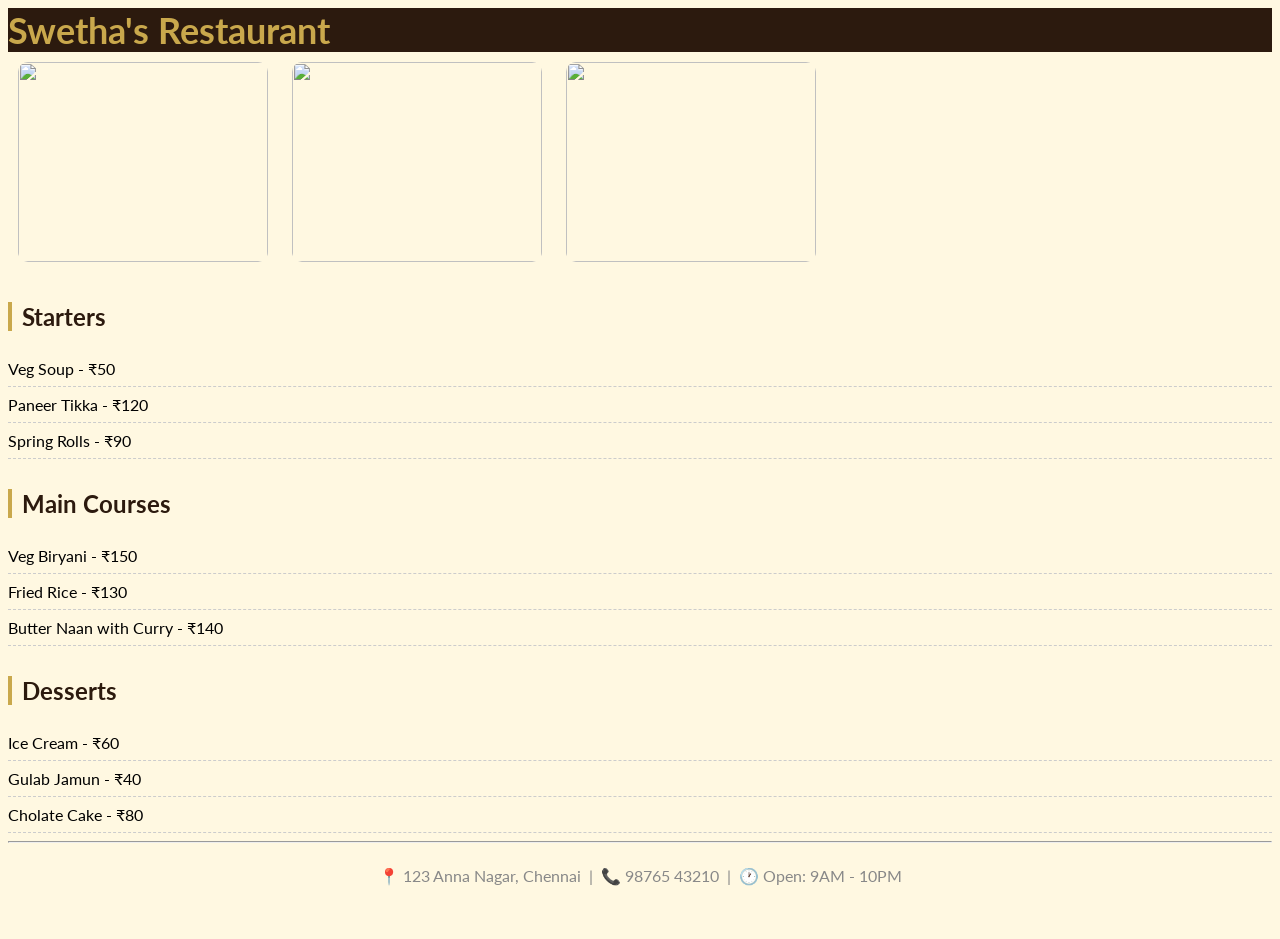
==== index.html @ 1e4f29b1 "Rename index .html to index.html" ====
<!DOCTYPE html>
<html>
<head>
    <title>Restaurant Menu</title>
    <link href="https://fonts.googleapis.com/css2?family=Playfair+Display&family=Lato&display=swap" rel="stylesheet">
    <style>
        body {
            background-color: #fff8e1;
            font-family: 'Lato', sans-serif;
        }
        h1 {
            background-color: #2c1a0e;
            color: #c9a84c;
            font-size: 36px;
            text-align: center:
            padding: 20px;
            margin: 0;
        }
        img {
             margin: 10px;
             border-radius: 10px;
             width: 250px;
             height: 200px;
        }
        li {
            padding: 8px 0;
            border-bottom: 1px dashed #ccc;
            font-size: 16px;
            list-style: none;
        }
        h2 { 
           color: #2c1a0e;
           border-left: 4px solid #c9a84c;
           padding-left: 10px;
           margin-top: 30px;
        }
           
    </style>
</head>
<body>
    <h1>Swetha's Restaurant</h1>
    
    <img src="https://images.unsplash.com/photo-1585937421612-70a008356fbe?q=80&w=736&auto=format&fit=crop&ixlib=rb-4.1.0&ixid=M3wxMjA3fDB8MHxwaG90by1wYWdlfHx8fGVufDB8fHx8fA%3D%3D">
    <img src="https://images.unsplash.com/photo-1589302168068-964664d93dc0?q=80&w=687&auto=format&fit=crop&ixlib=rb-4.1.0&ixid=M3wxMjA3fDB8MHxwaG90by1wYWdlfHx8fGVufDB8fHx8fA%3D%3D">
    <img src="https://images.unsplash.com/photo-1606313564200-e75d5e30476c?q=80&w=687&auto=format&fit=crop&ixlib=rb-4.1.0&ixid=M3wxMjA3fDB8MHxwaG90by1wYWdlfHx8fGVufDB8fHx8fA%3D%3D">
    <h2>Starters</h2>
    <u1>
        <li>Veg Soup - &#8377;50</li>
        <li>Paneer Tikka - &#8377;120</li>
        <li>Spring Rolls - &#8377;90</li>
    </u1>
    <h2>Main Courses</h2>
    <u1>
       <li>Veg Biryani - &#8377;150</li>
       <li>Fried Rice - &#8377;130</li>
       <li>Butter Naan with Curry - &#8377;140</li>
    </u1>
    <h2>Desserts</h2>
    <u1>
        <li>Ice Cream - &#8377;60</li>
        <li>Gulab Jamun - &#8377;40</li>
        <li>Cholate Cake - &#8377;80</li>
    </u1>
    <hr>
    <footer style="text-align:center; color:#888; padding:15px;">
        📍 123 Anna Nagar, Chennai &nbsp;|&nbsp; 
        📞 98765 43210 &nbsp;|&nbsp; 
        🕐 Open: 9AM - 10PM
    </footer>
    <footer style="text-align:center; color:#888; padding:15px;">
</body>
</html>
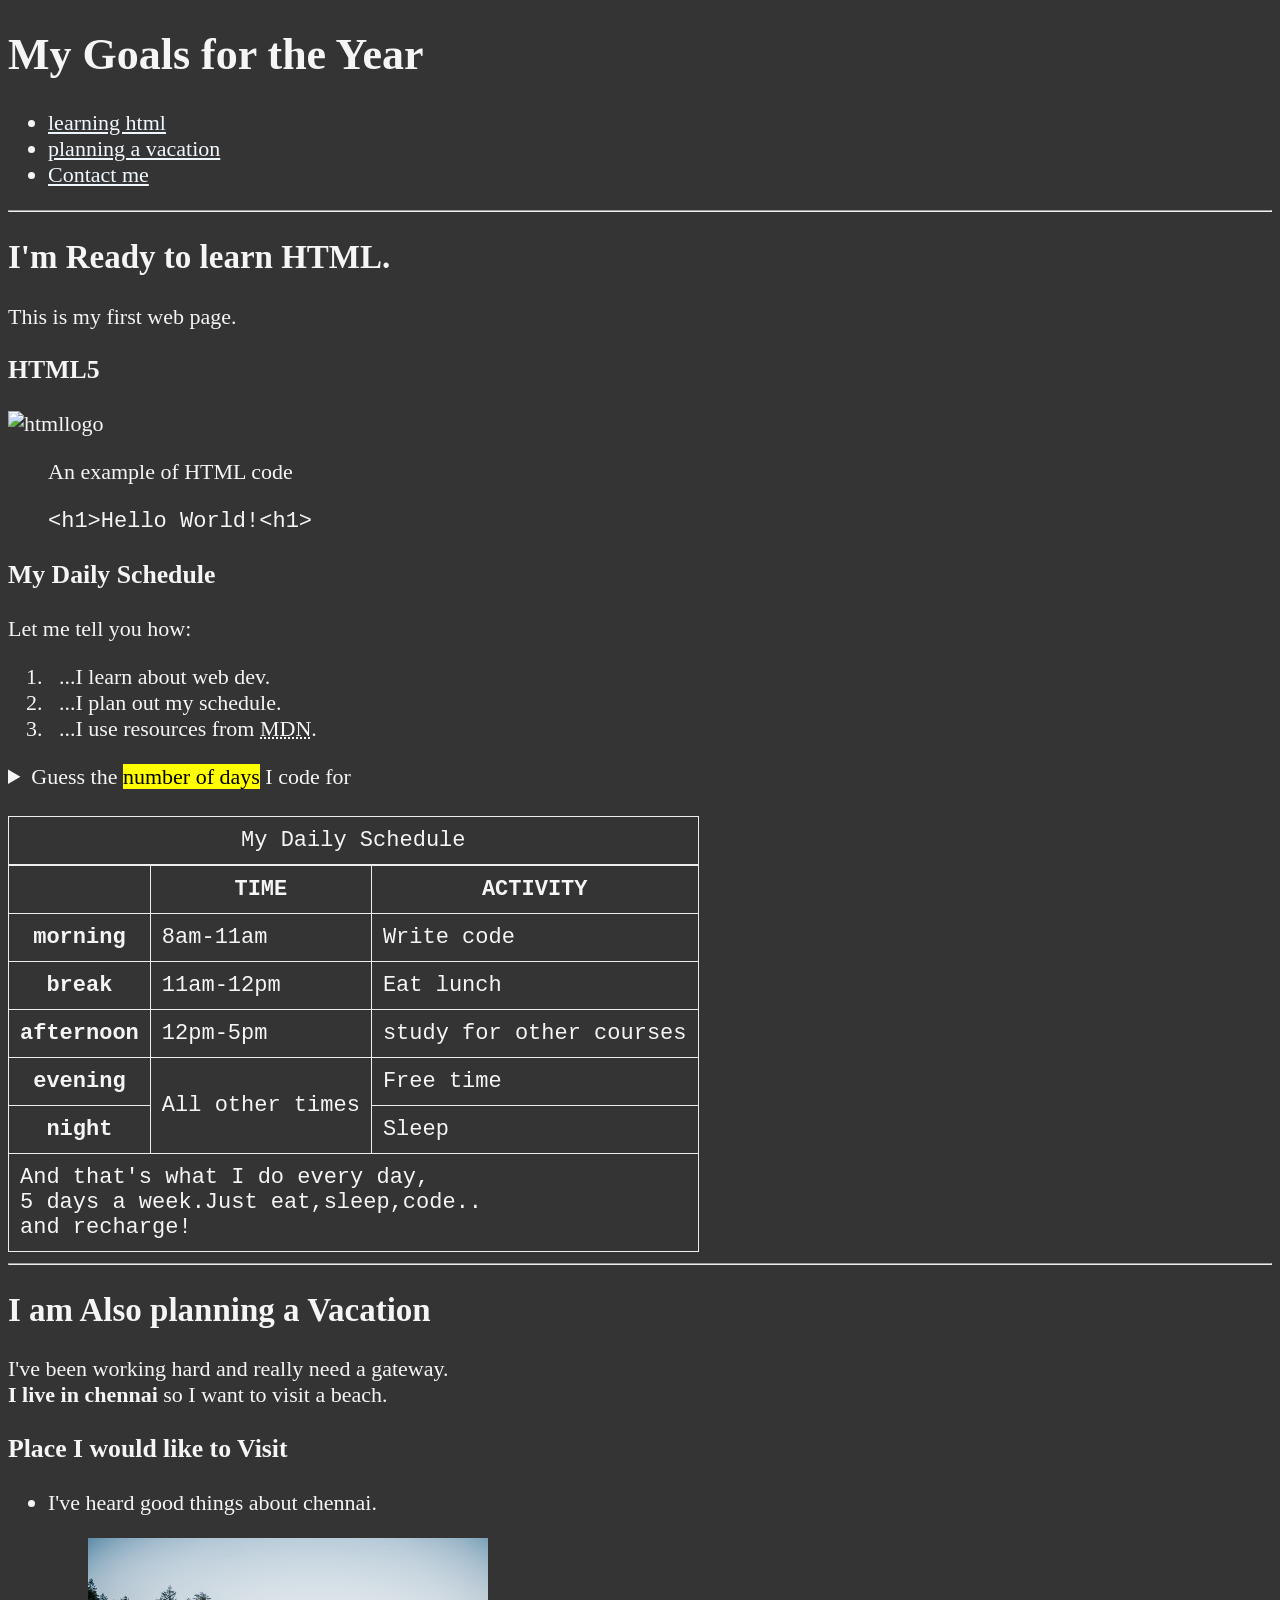
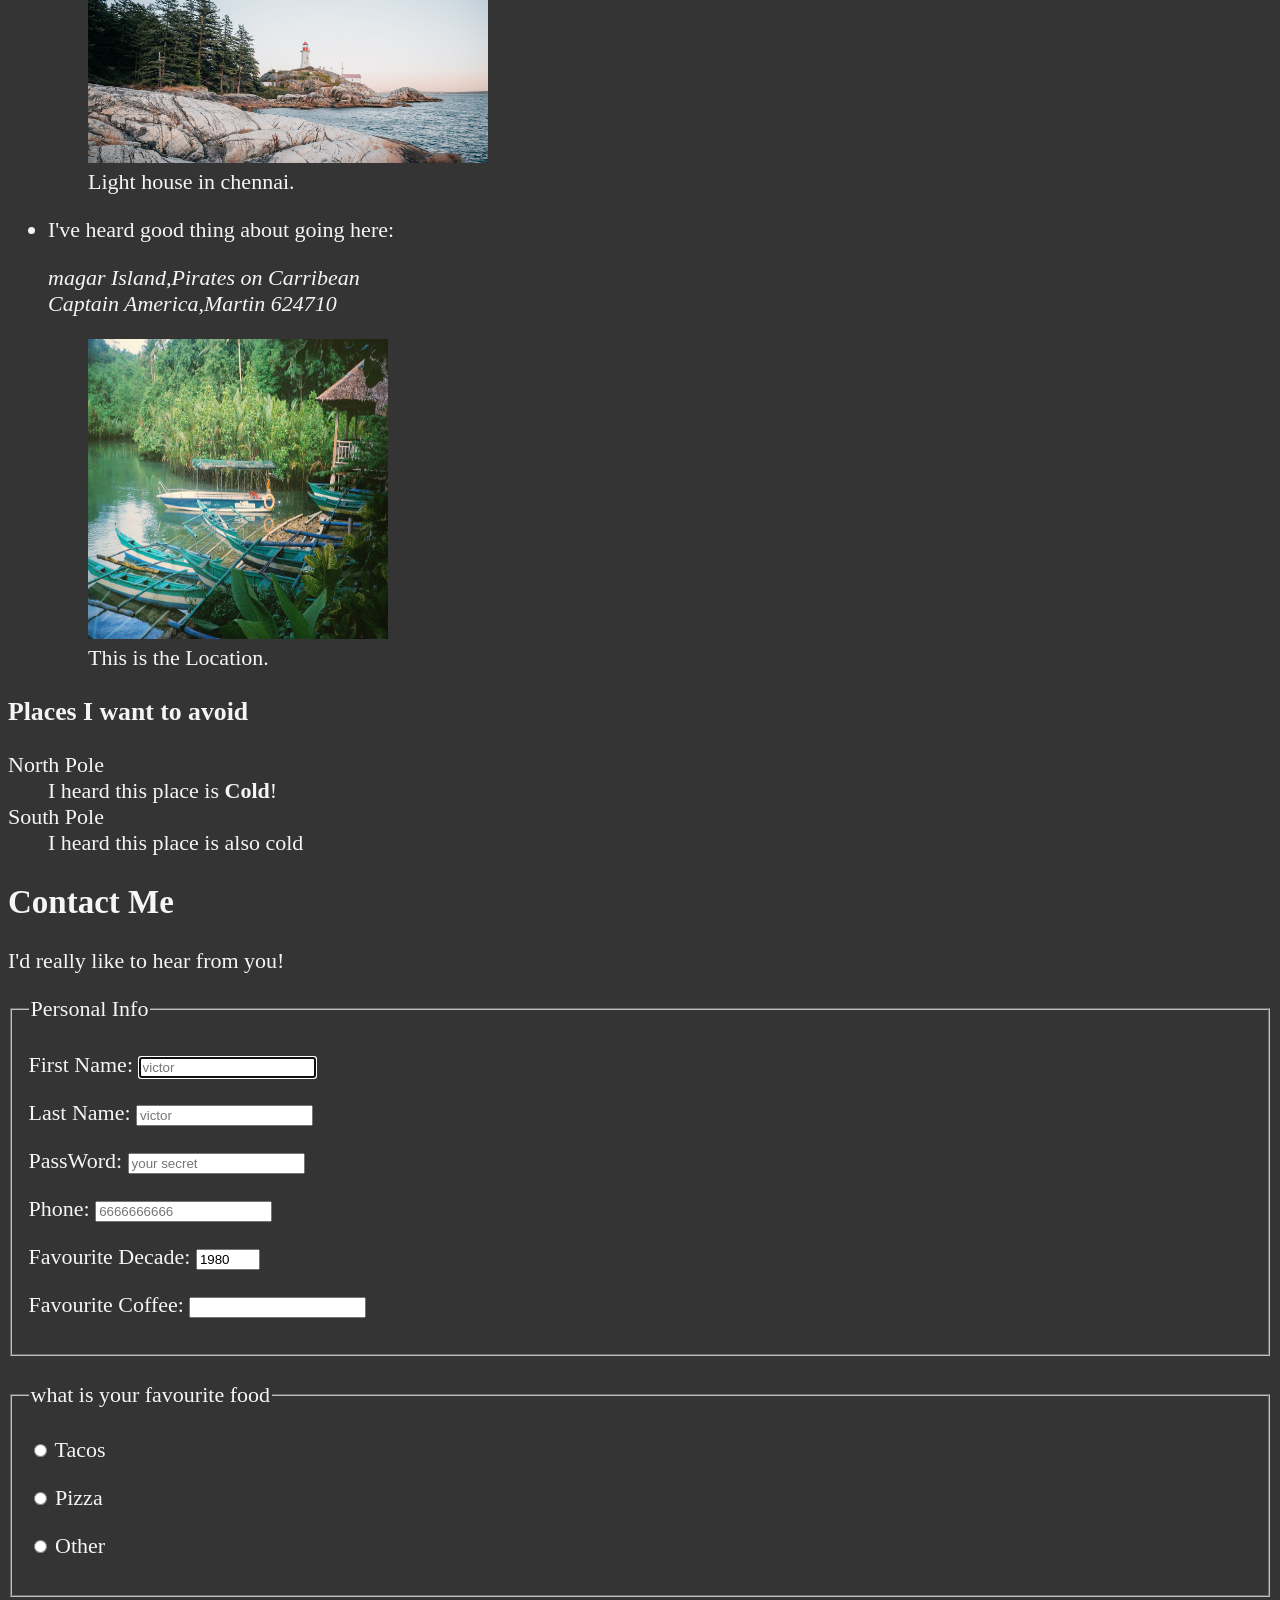
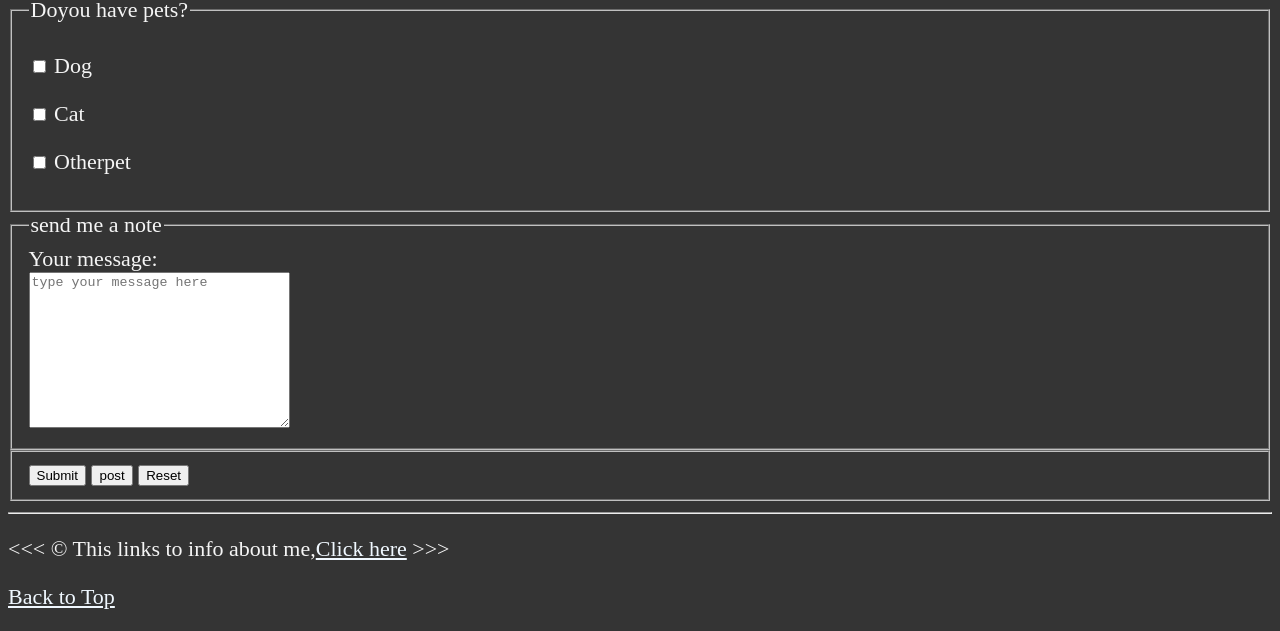
==== commit 6dc44f99: "Add files via upload" ====
--- a/index.html
+++ b/index.html
@@ -1,75 +1,282 @@
 <!DOCTYPE html>
-<html>
-<head>
-    <title>Restaurant Menu</title>
-    <link href="https://fonts.googleapis.com/css2?family=Playfair+Display&family=Lato&display=swap" rel="stylesheet">
-    <style>
-        body {
-            background-color: #fff8e1;
-            font-family: 'Lato', sans-serif;
-        }
-        h1 {
-            background-color: #2c1a0e;
-            color: #c9a84c;
-            font-size: 36px;
-            text-align: center:
-            padding: 20px;
-            margin: 0;
-        }
-        img {
-             margin: 10px;
-             border-radius: 10px;
-             width: 250px;
-             height: 200px;
-        }
-        li {
-            padding: 8px 0;
-            border-bottom: 1px dashed #ccc;
-            font-size: 16px;
-            list-style: none;
-        }
-        h2 { 
-           color: #2c1a0e;
-           border-left: 4px solid #c9a84c;
-           padding-left: 10px;
-           margin-top: 30px;
-        }
-           
-    </style>
-</head>
-<body>
-    <h1>Swetha's Restaurant</h1>
-    
-    <img src="https://images.unsplash.com/photo-1585937421612-70a008356fbe?q=80&w=736&auto=format&fit=crop&ixlib=rb-4.1.0&ixid=M3wxMjA3fDB8MHxwaG90by1wYWdlfHx8fGVufDB8fHx8fA%3D%3D">
-    <img src="https://images.unsplash.com/photo-1589302168068-964664d93dc0?q=80&w=687&auto=format&fit=crop&ixlib=rb-4.1.0&ixid=M3wxMjA3fDB8MHxwaG90by1wYWdlfHx8fGVufDB8fHx8fA%3D%3D">
-    <img src="https://images.unsplash.com/photo-1606313564200-e75d5e30476c?q=80&w=687&auto=format&fit=crop&ixlib=rb-4.1.0&ixid=M3wxMjA3fDB8MHxwaG90by1wYWdlfHx8fGVufDB8fHx8fA%3D%3D">
-    <h2>Starters</h2>
-    <u1>
-        <li>Veg Soup - &#8377;50</li>
-        <li>Paneer Tikka - &#8377;120</li>
-        <li>Spring Rolls - &#8377;90</li>
-    </u1>
-    <h2>Main Courses</h2>
-    <u1>
-       <li>Veg Biryani - &#8377;150</li>
-       <li>Fried Rice - &#8377;130</li>
-       <li>Butter Naan with Curry - &#8377;140</li>
-    </u1>
-    <h2>Desserts</h2>
-    <u1>
-        <li>Ice Cream - &#8377;60</li>
-        <li>Gulab Jamun - &#8377;40</li>
-        <li>Cholate Cake - &#8377;80</li>
-    </u1>
-    <hr>
-    <footer style="text-align:center; color:#888; padding:15px;">
-        📍 123 Anna Nagar, Chennai &nbsp;|&nbsp; 
-        📞 98765 43210 &nbsp;|&nbsp; 
-        🕐 Open: 9AM - 10PM
-    </footer>
-    <footer style="text-align:center; color:#888; padding:15px;">
-</body>
-</html>
-
-
-    
+<html lang="en">
+    <head>
+        <meta charset="UTF-8">
+        <meta name="author" content="swetha">
+        <meta name="description" content="This page contains all the 
+        details that I am learning hoW to learn html.">
+
+        <title>My First web psge</title>
+        <link rel="icon" href="icons8-favicon-50.png"
+        type="image/x-icon">
+        <link rel="stylesheet" href="main.css" type="text/css">
+
+        
+
+
+    <body>
+        <header>
+        <h1>My Goals for the Year</h1>
+        
+        <nav>
+            <ul>
+                <li>
+                    <a href="#html">learning html</a>
+                </li>
+                <li><a href="#vacation">planning a vacation</a></li>
+                <li><a href="#contact">Contact me</a></li>
+            </ul>
+        </nav>
+        </header>
+        <hr>
+        <main>
+        <article id="html">
+        <h2>I'm Ready to learn HTML.</h2>
+        <p>This is my first web page.</p>
+        <section>
+            <h3>HTML5</h3>
+
+            <img src="img/htmllogo.png" alt="htmllogo" title="I am learning
+            HTML5" width="300" height="300">
+            <figure>
+                <figcaption>An example of HTML code
+                </figcaption>
+                <p> 
+                      <code>&lt;h1&gt;Hello World!&lt;h1&gt;</code>
+                </p>
+            </figure>
+        </section>
+        <h3>My Daily Schedule</h3>  
+        <p>Let me tell you how:</p>
+        <ol>
+            <li>&nbsp;&nbsp;...I learn about web dev.</li>
+            <li>&nbsp;&nbsp;...I plan out my schedule.</li>
+            <li>&nbsp;&nbsp;...I use resources from <abbr title="Mozilla Developer Network">MDN</abbr>.</li>     
+        </ol>
+        <aside>
+            <details>
+                <summary>Guess the <mark> number of days</mark> I code for</summary>
+                <p>I start at <time datetime="08:00">8 am</time> and I Code for 3 hours a day.</p>
+            </details>
+        </aside>
+        
+        <br>
+        <table>
+            <caption>My Daily Schedule</caption>
+            <thead>
+            <tr>
+                <th>&nbsp;</th>
+                <th scope="col">TIME</th>
+                <th scope="col">ACTIVITY</th>
+            </tr>
+            </thead>
+            <tbody>
+            <tr>
+                <th scope="row">morning</th>
+                <td>
+                    <time datetime="08:00">8am</time>-<time datetime="11:00">11am</time>
+                </td>
+                <td>Write code</td>  
+            </tr>
+            <tr>
+                <th scope="row">break</th>
+                <td>
+                    <time datetime="11:00">11am</time>-<time datetime="12:00">12pm</time>
+                </td>
+                <td>Eat lunch</td>  
+            </tr>
+            <tr>
+                <th scope="row">afternoon</th>
+                <td>
+                    <time datetime="12:00">12pm</time>-<time datetime="17:00">5pm</time>
+                </td>
+                <td>study for other courses</td>  
+            </tr>
+            <tr>
+                <th scope="row">evening</th>
+                <td rowspan="2">All other times</td>
+                <td>Free time</td>
+            </tr>
+            <tr>
+                <th scope="row">night</th>
+                <td>Sleep</td>
+            </tr>
+            </tbody>
+            <tfoot>
+                <tr>
+                <td colspan="3">And that's what I do every day,
+                    <br>5 days a week.Just eat,sleep,code..
+                    <br>and recharge!
+                </td>
+                </tr>
+            </tfoot>
+        </table>
+        </article>
+        <hr>            
+        
+        
+        <article id="vacation">
+        <h2>I am Also planning a Vacation</h2>
+        <p>I've been working hard and really need a gateway.
+            <br><strong>I live in chennai</strong> so I want to visit a beach.
+        </p>
+        <section>
+        <h3>Place I would like to Visit</h3>
+        <ul>
+            <li><p>I've heard good things about chennai.</p>
+            <figure>
+            <img src="vacation.jpg" alt="light house" title="I want to visit light house"
+            width="400" height="225" loading="lazy">
+            <figcaption>
+                Light house in chennai.
+            </figcaption>
+            </figure></li>
+            <li><p>I've heard good thing about going here:</p>
+        <address>
+            magar Island,Pirates on Carribean
+            <br>Captain America,Martin 624710
+        </address>
+        <figure>
+        <img src="address.jpg" alt="reception" title="It's 5 o' Clock somewhere!" width="300"
+        height="300" loading="lazy">
+        <figcaption>
+            This is the Location.
+        </figcaption>
+        </figure>
+
+        </li>
+        </ul>
+        </section>
+        <!-- TODO: add more places -->
+        <section>
+        <h3>Places I want to avoid</h3>
+        <dl>
+            <dt>North Pole</dt>
+            <dd>I heard this place is <strong>Cold</strong>!</dd>
+            <dt>South Pole</dt>
+            <dd>I heard this place is also cold</dd>
+            
+        </dl>
+        </section>
+        </article>
+        <article id="#contact">
+            <h2>Contact Me</h2>
+            <p>I'd really like to hear from you!</p>
+            <form action="https://httpbin.org/get" method="get">
+                <fieldset>
+                    <legend>Personal Info</legend>
+                <p>
+                <label for="firstName">First Name:</label>
+                <input type="text" name="firstName" id="firstName" placeholder="victor"
+                autocomplete="on" required autofocus>
+                </p>
+                <p>
+                <label for="lastName">Last Name:</label>
+                <input type="text" name="lastName" id="lastName" placeholder="victor"
+                autocomplete="on" required >
+                </p>
+                <p>
+                <label for="password">PassWord:</label>
+                <input type="password" name="password" id="password" placeholder="your secret"
+                autocomplete="on" required >
+                </p>
+                <p>
+                <label for="phone">Phone:</label>
+                <input type="tel" name="phone" id="phone" placeholder="6666666666"
+                pattern="[0-9]{3}[0-9]{3}[0-9]{4}"
+                autocomplete="on" required >
+                </p>
+                <p>
+                <label for="decade">Favourite Decade:</label>
+                <input type="number" name="decade" id="decade" 
+                min="1950" max="2020" step="10" value="1980">
+                </p>
+                <!-- <p>
+                    <label for="coffee">Favourite Coffee:</label>
+                    <select name="coffee" id="coffee" multiple size="5">
+                        <optgroup label="coffee">
+                        <option value="regular coffee">Regular Coffee</option>
+                        <option value="Iced Coffee">Iced Coffee</option>
+                        </optgroup>
+                        <optgroup label="Expresso Drinks">
+                        <option value="Latte">Latte</option>
+                        <option value="cappuccino">Cappucino</option>
+                        <option value="Americano">Americano</option>
+                        </optgroup>
+
+                        <option value="other">Other</option>
+                    </select>
+                </p> -->
+                <p>
+                    <label for="coffee">Favourite Coffee:</label>
+                    <input type="text" name="coffee" id="coffee" list="coffee-list">
+                    <datalist id="coffee-list">
+                        <option value="coffee">
+                        <option value="latte">
+                        <option value="espresso">
+                        <option value="cortado">
+                        <option value="americano">
+                        <option value="other">
+                    </datalist>
+                </p>
+                </fieldset>
+                <br>
+                <fieldset>
+                    <legend>what is your favourite food</legend>
+                    <p>
+                        <input type="radio" name="food" id="tacos" value="tacos">
+                        <label for="tacos">Tacos</label>
+                    </p>
+                    <p>
+                        <input type="radio" name="food" id="pizza" value="pizza">
+                        <label for="pizza">Pizza</label>
+                    </p>
+                    <p>
+                        <input type="radio" name="food" id="other" value="other">
+                        <label for="other">Other</label>
+                    </p>
+                </fieldset>
+                <fieldset>
+                    <legend>Doyou have pets?</legend>
+                    <p>
+                        <input type="checkbox" name="pets" id="dog" value="dog">
+                        <label for="dog">Dog</label>
+                    </p>
+                    <p>
+                        <input type="checkbox" name="pets" id="cat" value="cat">
+                        <label for="cat">Cat</label>
+                    </p>
+                    <p>
+                        <input type="checkbox" name="pets" id="otherpet" value="otherpet">
+                        <label for="otherpet">Otherpet</label>
+                    </p>
+                </fieldset>
+                    <fieldset>
+                        <legend>send me a note</legend>
+                        <label for="message">Your message:</label>
+                        <br>
+                        <textarea name="message" id="message" cols="30" rows="10" 
+                        placeholder="type your message here"></textarea>
+                    </fieldset>
+                    <fieldset>
+                    <button type="submit">Submit</button>
+                    <button type="submit" formaction="https://httpbin.org/post" 
+                    formmethod="post">post</button>
+                    <button type="reset">Reset</button>
+                    
+                    
+                    
+                    
+                </fieldset>
+
+            </form>
+        </article>
+        </main>
+        <hr>
+        <footer>
+        <p>&lt;&lt;&lt; &copy; This links to info about me,<a href="about.html">Click here</a> &gt;&gt;&gt;</p>
+        <p><a href="#">Back to Top</a></p>
+        </footer>
+        
+    </body>
+</html>
--- a/main.css
+++ b/main.css
@@ -0,0 +1,25 @@
+        
+            html {
+                font-size: 22px;
+            }
+            body {
+                background-color: #333333fd;
+                color: whitesmoke;
+            }
+            a {
+                color: aliceblue;
+            }
+            a:visited {
+                color: lightgray;
+            }
+            a:hover,a:active {
+                color: #eee;
+            }
+
+            table,tr,th,td,caption {
+                border: 1px solid #eee;
+                font-family: 'Courier New', Courier, monospace;
+                border-collapse: collapse;
+                padding: 0.5rem;
+            }
+        
